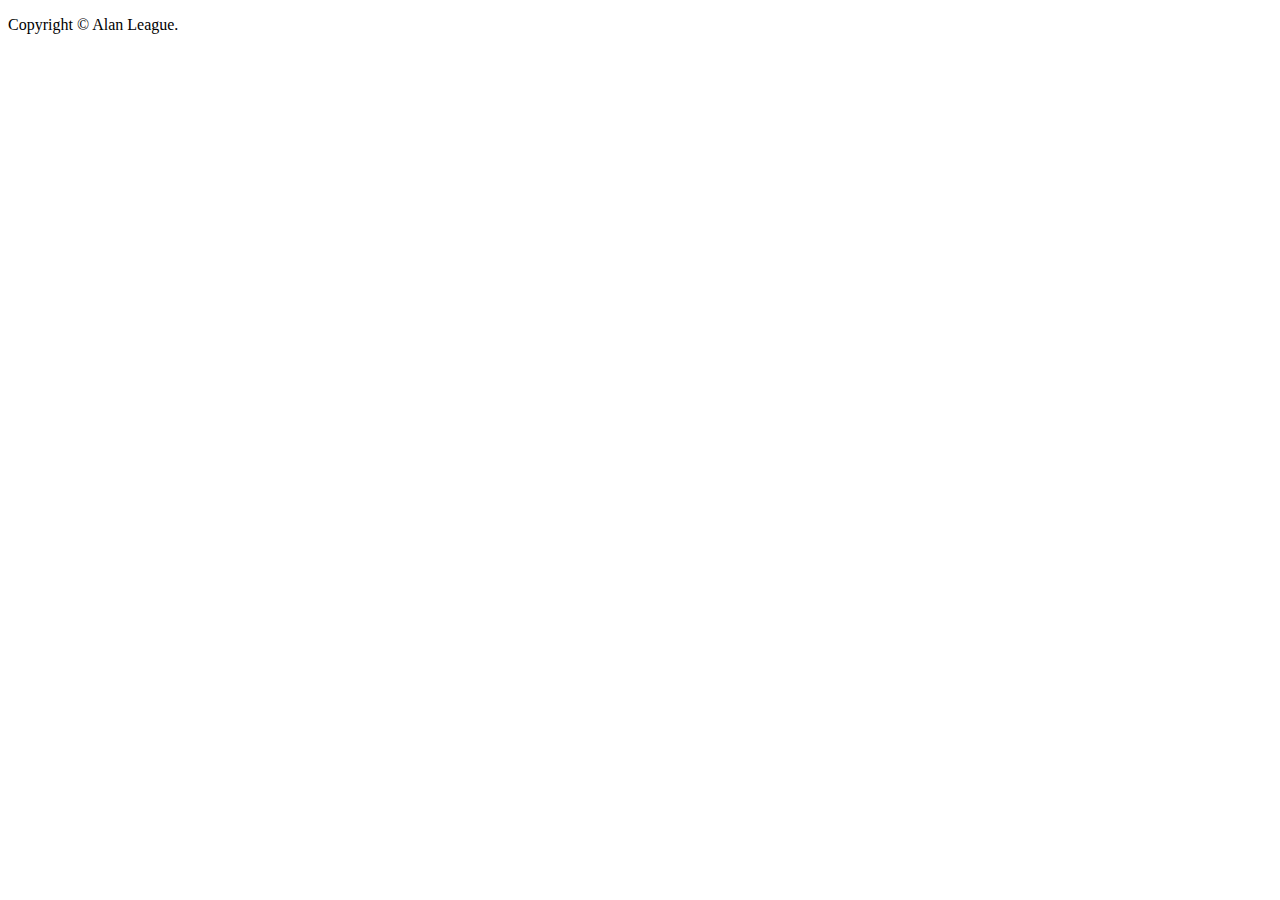
==== portfolio/about/about.html @ 833d1526 "link fix pt 2" ====
<!doctype html>
<head>
  <meta charset="utf-8">
  <link type="text/css" rel="stylesheet" href="style.css" />
  <title>About Me</title>

</head>
<body>


  
  <footer>
	  <p>Copyright &copy; Alan League.</p>
  </footer>

</body>
</html>
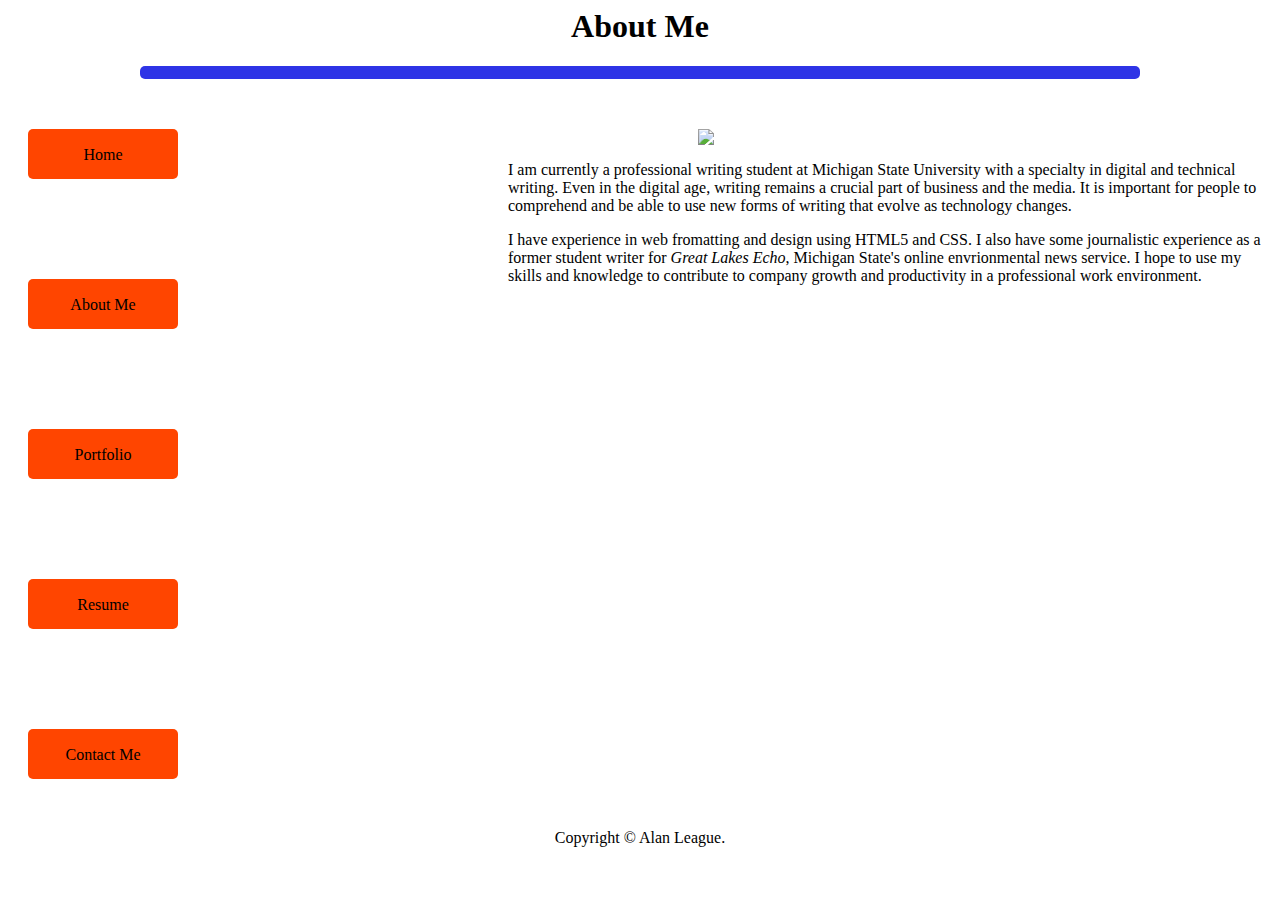
==== commit ff624fec: "About Me" ====
--- a/portfolio/about/about.html
+++ b/portfolio/about/about.html
@@ -1,16 +1,24 @@
-<!doctype html>
+<html>
 <head>
   <meta charset="utf-8">
-  <link type="text/css" rel="stylesheet" href="style.css" />
-  <title>About Me</title>
-
+  <link type="text/css" rel="stylesheet" href="about.css" />
+  <title>About Me-Alan League</title>
 </head>
 <body>
-
-
-  
+<header>
+	<h1 style="font-size:32px">About Me</h1>
+  <div id="headdiv"></div>
+ </header> 
+<a class="link" href="http://aleague1994.github.io/home/portfolio/landing/landing.html"><p>Home</p></a>
+<a class="link" href="http://aleague1994.github.io/home/portfolio/about/about.html"><p>About Me</p></a>
+<a class="link" href="http://aleague1994.github.io/home/portfolio/portfolio/portfolio.html"><p>Portfolio</p></a>
+<a class="link" href="http://aleague1994.github.io/home/portfolio/resume/resume.html"><p>Resume</p></a>
+<a class="link" href="http://aleague1994.github.io/home/portfolio/contact/contact.html"><p>Contact Me</p></a>
+<img src="http://i.imgur.com/KiF1HfO.jpg" class="portrait">
+<p class="content">I am currently a professional writing student at Michigan State University with a specialty in digital and technical writing. Even in the digital age, writing remains a crucial part of business and the media. It is important for people to comprehend and be able to use new forms of writing that evolve as technology changes.</p>
+<p class="content">I have experience in web fromatting and design using HTML5 and CSS. I also have some journalistic experience as a former student writer for <em>Great Lakes Echo</em>, Michigan State's online envrionmental news service. I hope to use my skills and knowledge to contribute to company growth and productivity in a professional work environment.
   <footer>
-	  <p>Copyright &copy; Alan League.</p>
+	  <p id="footer">Copyright &copy; Alan League.</p>
   </footer>
 
 </body>
--- a/portfolio/about/about.css
+++ b/portfolio/about/about.css
@@ -0,0 +1,61 @@
+h1 {
+	display:block;
+  text-align:center;
+  font-weight:700;
+}
+
+.portrait {
+	margin-top:50px;
+  margin-left:500px;
+  float:center;
+}
+
+#headdiv {
+  border-radius:5px;
+  width:1000px;
+  height:13px;
+	margin: auto;
+  background-color:#2e34e6;
+}
+
+.link {
+	float:left;
+  border-radius:5px;
+  background:#ff4500;
+  margin:50px 20px;
+  width:150px;
+  height:50px;
+  line-height:20px;
+  text-align:center;
+  color:#000000;
+  text-decoration:none;
+  font-family:Arial Rounded MT Bold;
+  clear:left
+}
+
+.content {
+	margin-left:500px;
+  float:center;
+	text-align: left;
+	clear:right;
+  font-family:Trebuhet MS;
+}
+
+a.link:hover {
+  background-color:#ffa500;
+}
+
+a#pcontact {
+	text-decoration:none;
+	color:#0000ff
+}
+	
+a#pcontact:hover {
+  text-decoration:underline;
+	}
+
+#footer{
+  display:block;
+  clear:both;
+  text-align:center;
+}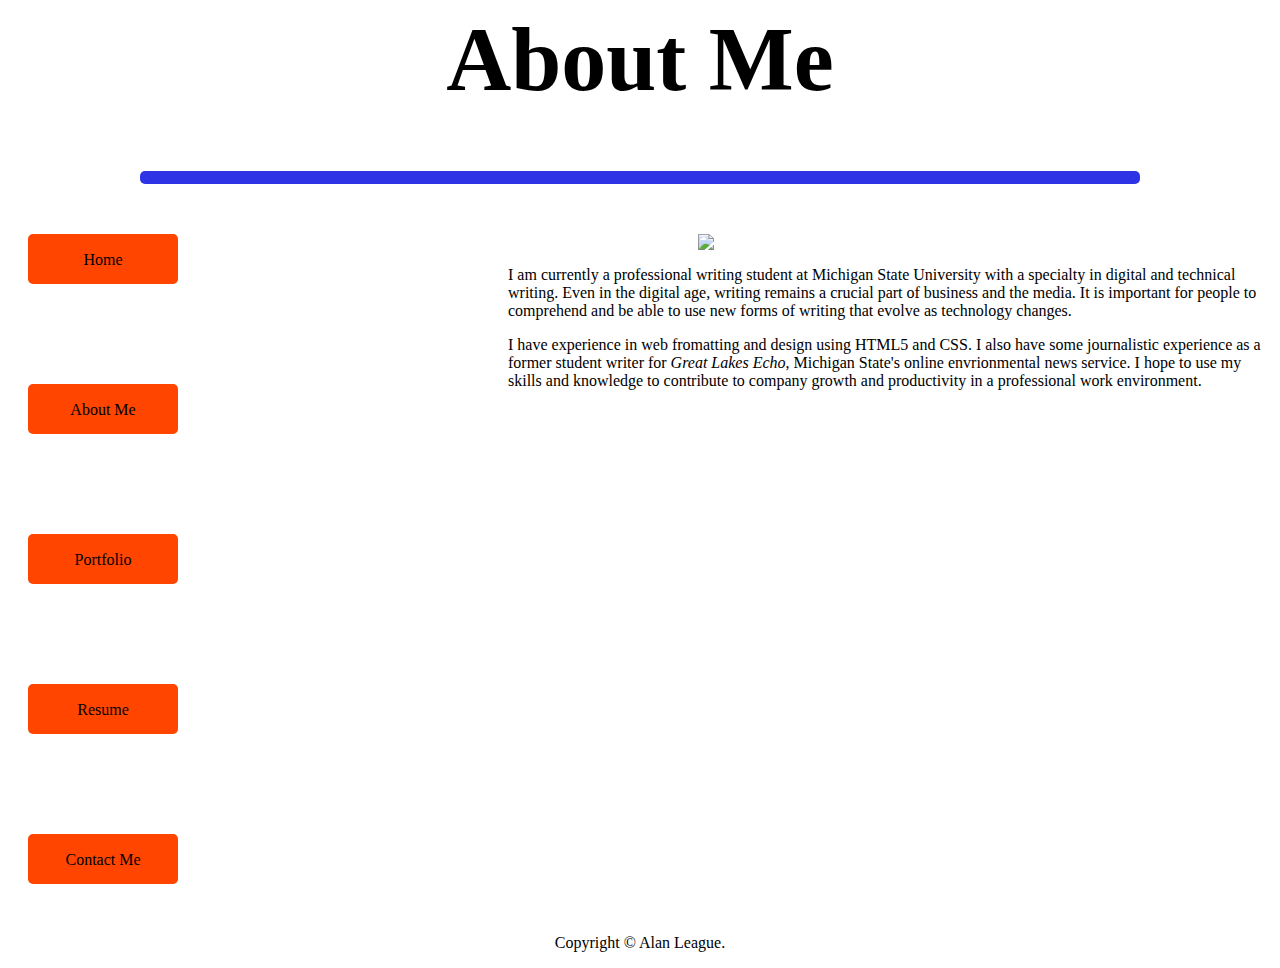
==== commit 37ee74b5: "about me font size" ====
--- a/portfolio/about/about.html
+++ b/portfolio/about/about.html
@@ -6,7 +6,7 @@
 </head>
 <body>
 <header>
-	<h1 style="font-size:32px">About Me</h1>
+	<h1 style="font-size:90px">About Me</h1>
   <div id="headdiv"></div>
  </header> 
 <a class="link" href="http://aleague1994.github.io/home/portfolio/landing/landing.html"><p>Home</p></a>
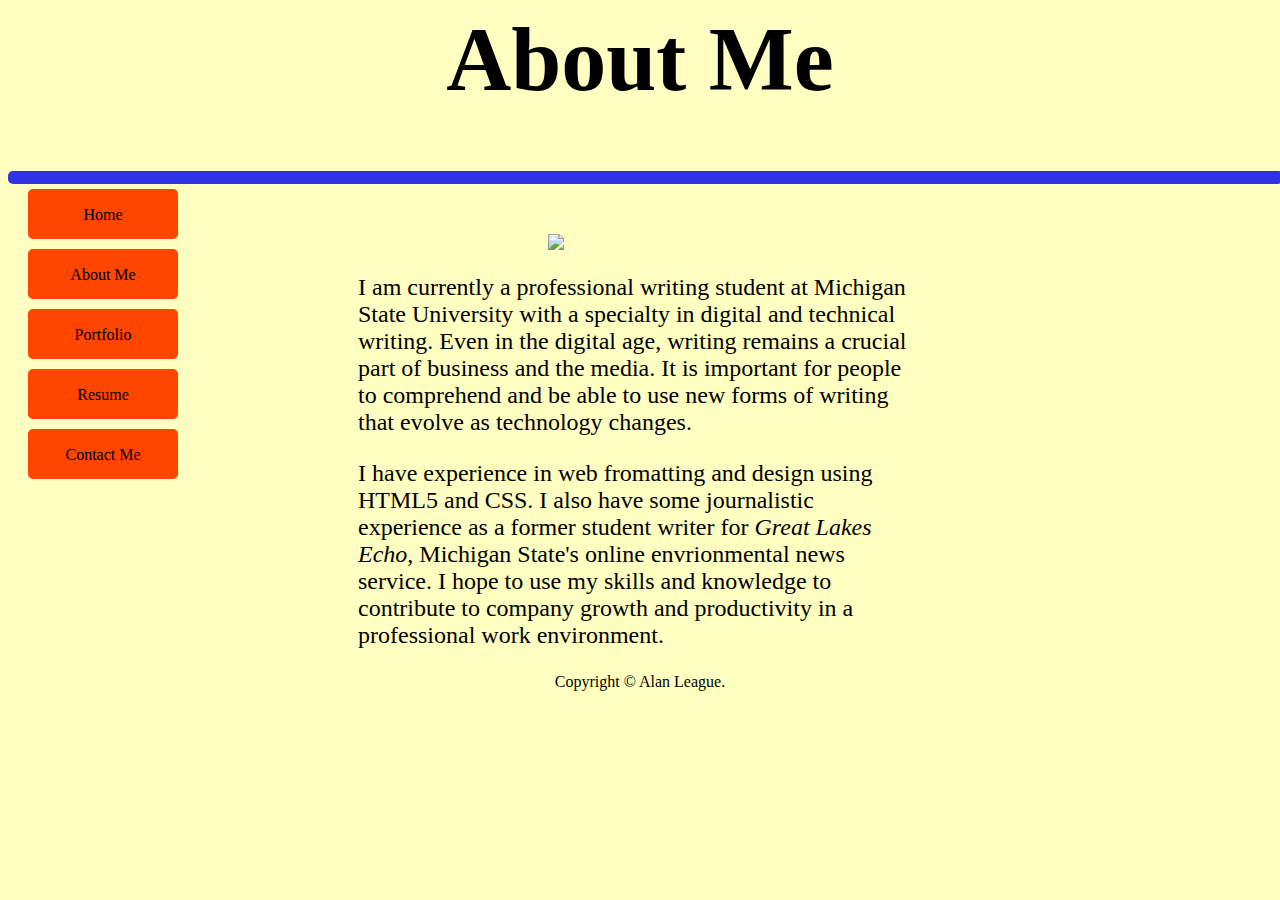
==== commit 5c183260: "Responsive" ====
--- a/portfolio/about/about.html
+++ b/portfolio/about/about.html
@@ -3,6 +3,9 @@
   <meta charset="utf-8">
   <link type="text/css" rel="stylesheet" href="about.css" />
   <title>About Me-Alan League</title>
+  <meta name="viewport" content="width=device-width,initial-scale=1,maximum-scale=1,user-scalable=no">
+<meta http-equiv="X-UA-Compatible" content="IE=edge,chrome=1">
+<meta name="HandheldFriendly" content="true">
 </head>
 <body>
 <header>
--- a/portfolio/about/about.css
+++ b/portfolio/about/about.css
@@ -4,15 +4,24 @@
   font-weight:700;
 }
 
+header{
+background-color:#ffffc1;
+font-family:Verdana;
+}
+
+body{
+background-color:#ffffc1;
+}
+
 .portrait {
 	margin-top:50px;
-  margin-left:500px;
+  margin-left:350px;
   float:center;
 }
 
 #headdiv {
   border-radius:5px;
-  width:1000px;
+  width:1275px;
   height:13px;
 	margin: auto;
   background-color:#2e34e6;
@@ -22,7 +31,7 @@
 	float:left;
   border-radius:5px;
   background:#ff4500;
-  margin:50px 20px;
+  margin:5px 20px;
   width:150px;
   height:50px;
   line-height:20px;
@@ -34,11 +43,13 @@
 }
 
 .content {
-	margin-left:500px;
+	margin-left:350px;
+	margin-right:350px;
   float:center;
 	text-align: left;
 	clear:right;
   font-family:Trebuhet MS;
+  font-size:24px;
 }
 
 a.link:hover {
@@ -58,4 +69,19 @@
   display:block;
   clear:both;
   text-align:center;
-}+}
+
+/* Tablet Landscape */
+@media screen and (max-width: 1060px) {
+    #primary { width:67%; }
+    #secondary { width:30%; margin-left:3%;}  
+}
+
+/* Tabled Portrait */
+@media screen and (max-width: 768px) {
+    #primary { width:100%; }
+    #secondary { width:100%; margin:0; border:none; }
+}
+
+img {
+max-width: 100%; }